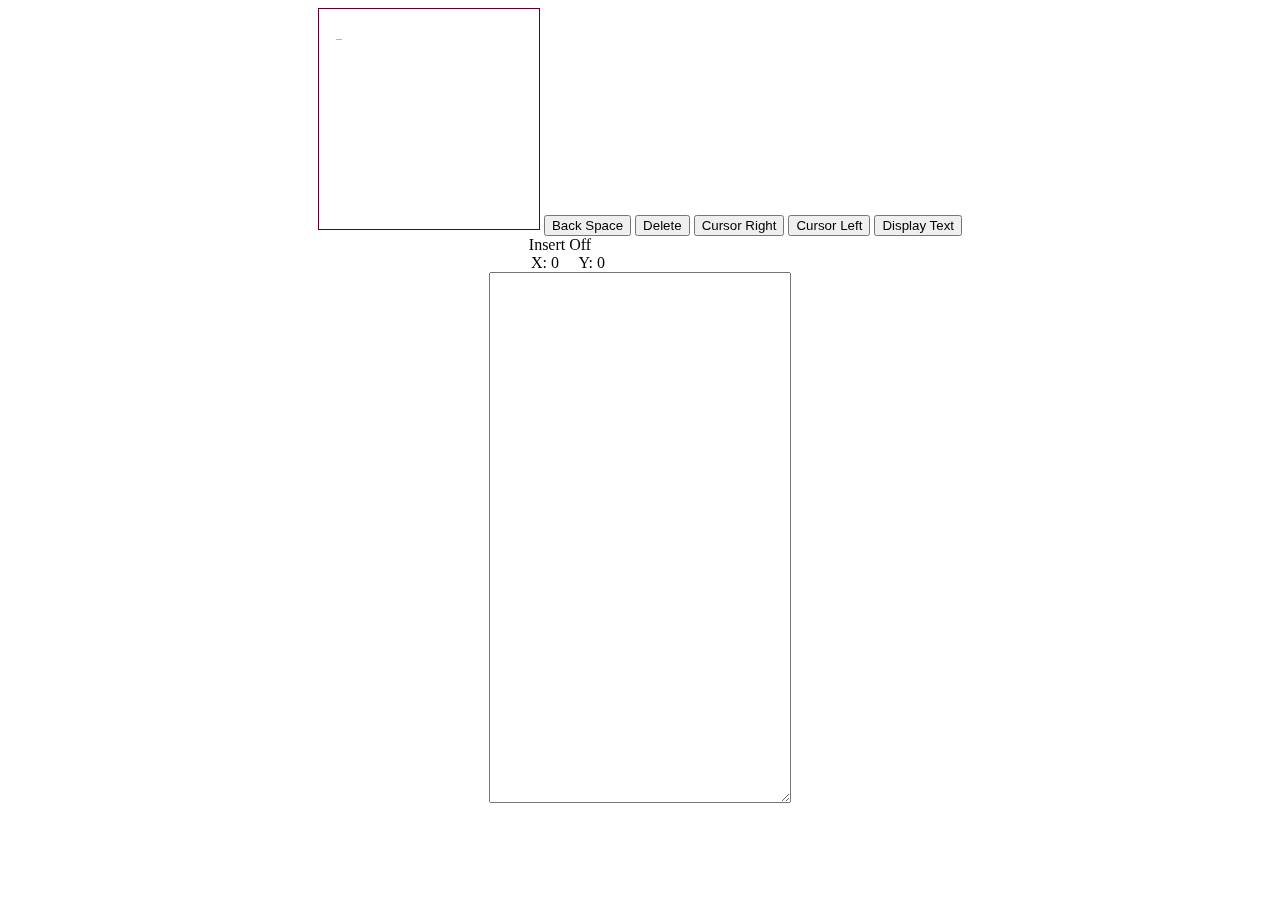
==== index1.html @ ff652d4a "Made class, works." ====
<html lang="en">
  <head>
    <meta charset="UTF-8" />
    <meta http-equiv="X-UA-Compatible" content="IE=edge" />
    <meta name="viewport" content="width=device-width, initial-scale=1.0" />
    <title>Document</title>
    <link rel="stylesheet" href="index.css" />
  </head>
  <body>
    <script src="textArea.js"></script>
    <script src="cursor.js"></script>

    <canvas
      id="canvas_id"
      width="220"
      height="240"
      style="border: 1px solid #550233"
      ;
    ></canvas>

    <button id="button2" onclick="backspaceFormerCharacter()">
      Back Space
    </button>
    <button id="button3" onclick="deleteIt()">Delete</button>
    <button id="button4" onclick="Cursor.cursorRight()">Cursor Right</button>
    <button id="button5" onclick="Cursor.cursorLeft()">Cursor Left</button>
    <button id="button6" onclick="TextArea.displayTextBoxCopy()">
      Display Text
    </button>

    <div id="insert"></div>
    <div id="xAndY"></div>
    <textarea title="Text Box" rows="35" id="mytext" cols="35"> </textarea>

    <!--classe-->
    <script src="cursorMovement.js"></script>
    <script src="customBox.js"></script>
    <script src="return.js"></script>
    <script src="insertion.js"></script>
    
    <script>
      let gLastLine = 0
      //instantiate the classes
      const CursorMovements = new CursorMovementsClass()
      const Return = new ReturnClass()
      const Insert = new InsertClass()

      //width of canvas, amount of characters, multiplied by five for displaying grid
      const WIDTH = 10
      const HEIGHT = 100

      //Used for changing two dim array into something flat
      let oneDimArray = []

      let blanks = []

      //needed delete character on left end with string - very difficult must wrap with top string

      //turn to a one dimensional array and check if there is any space to attach  - remove nulls and turn to a two dimension array
      //needed delete right position with a string

      //check if word fits on line

      //CONSIDERATION THAT CURSOR MAY NEED TO DELETE FROM THE CHARACTER TO RIGHT

      function deleteIt() {
        //Readies array to be held completely, next segment below.
        for (let y = 0; y < HEIGHT; y++) {
          for (let x = 0; x < WIDTH; x++) {
            nestedArray2[x][y] = nestedArray[x][y]
          }
        }

        //cursor is on leftside position,
        //works with entire row empty and with one element on left
        if (horizontalCursorPosition / 5 == 0) {
          console.log('gl: ', gLastLine)
          console.log('ver: ', verticalCursorPosition / 10)
          //for(let y = gLastLine ; y > verticalCursorPosition/10 ; y--){
          for (let y = verticalCursorPosition / 10; y < gLastLine; y++)
            for (let x = 0; x < WIDTH; x++) {
              console.log('y: ', y)
              nestedArray2[y][x] = nestedArray[y + 1][x]
            }

          //Variable is ready for transfer to other array
          for (let y = 0; y < HEIGHT; y++) {
            for (let x = 0; x < WIDTH; x++) {
              nestedArray[x][y] = nestedArray2[x][y]
            }
          }

          drawGrid()

          verticalCursorPosition = verticalCursorPosition - 10

          for (let x = 0; x < 35; x++) {
            if (nestedArray[verticalCursorPosition / 10][x] == ' ') {
              horizontalCursorPosition = x * 5
              break
            }
          }

          CursorMovements.drawCursor(
            horizontalCursorPosition + HOFFSET,
            verticalCursorPosition + VOFFSET
          )
        } else {
          //Moves characters to left -   deleting in a string     - move cursor one to right

          //Readies array to be held completely, next segment below.
          for (let y = 0; y < HEIGHT; y++) {
            for (let x = 0; x < WIDTH; x++) {
              nestedArray2[x][y] = nestedArray[x][y]
            }
          }

          for (let x = horizontalCursorPosition / 5; x < 34; x++) {
            nestedArray2[verticalCursorPosition / 10][x] =
              nestedArray[verticalCursorPosition / 10][x + 1]
          }

          //Variable is ready for transfer to other array
          for (let y = 0; y < HEIGHT; y++) {
            for (let x = 0; x < WIDTH; x++) {
              nestedArray[x][y] = nestedArray2[x][y]
            }
          }

          drawGrid()

          CursorMovements.drawCursor(
            horizontalCursorPosition + HOFFSET,
            verticalCursorPosition + VOFFSET
          )
        }
      }

      //vertical and horizontal offset of canvas
      const VOFFSET = 25
      const HOFFSET = 30

      //nestedarray holds values with an array - 35 by 35
      var canvas = document.getElementById('canvas_id')
      //insert is on or off
      var insertOn = document.getElementById('insert')

      let textBox = [[]]

      //rows and columns of canvas
      let rows = WIDTH
      let cols = HEIGHT

      //this is so that the canvas will look okay on a big display
      let ctx = canvas.getContext('2d')
      // Set display size (css pixels).
      //get width of canvasvar size = 300;
      var size = 220
      canvas.style.width = size + 'px'
      canvas.style.height = size + 'px'

      // Set actual size in memory (scaled to account for extra pixel density).
      var scale = window.devicePixelRatio // Change to 1 on retina screens to see blurry canvas.
      canvas.width = size * scale
      canvas.height = size * scale

      // Normalize coordinate system to use css pixels.
      ctx.scale(scale, scale)

      ctx.fillStyle = '#ffffff'
      ctx.fillRect(0, 0, 800, 800)
      ctx.fillStyle = '#000000'
      ctx.font = '3px Monospace'
      ctx.textAlign = 'center'
      ctx.textBaseline = 'middle'

      var x = size / 2
      var y = size / 2

      //fill array wiht no values - set up the two dimensional array
      const nestedArray = Array.from({ length: HEIGHT }, () =>
        Array.from({ length: WIDTH }, () => ' ')
      )

      let nestedArray2 = Array.from({ length: HEIGHT }, () =>
        Array.from({ length: WIDTH }, () => ' ')
      )

      rows = 1
      cols = WIDTH
      let = holdsTextToKeep = Array.from({ length: rows }, () =>
        Array.from({ length: cols }, () => 'Y')
      )

      let = holdsTextToMove = Array.from({ length: rows }, () =>
        Array.from({ length: cols }, () => 'C')
      )

      insertOn.innerHTML = 'Insert Off'

      function clearArray() {
        ctx.clearRect(0, 0, 100, 100)
        ctx.fillStyle = '#ffffff'
        ctx.fillRect(0, 0, canvas.width, canvas.height)
        ctx.fillStyle = '#000000'
      }

      function drawGrid() {
        //cols
        clearArray()
        ctx.fillStyle = 'black'
        //columns
        for (let i = 0; i < HEIGHT; i++) {
          //rows
          for (let j = 0; j < WIDTH; j++) {
            //fill a square canvas with letter values
            ctx.fillText(nestedArray[i][j], j * 5 + 25, i * 10 + 25)
          }
        }

        return 1
      }

      //deletes a character without pulling all the values
      function backspaceFormerCharacter() {
        //  change current cursor space to blank
        //  change previous character with under score

        nestedArray[horizontalCursorPosition / 5][verticalCursorPosition / 10] =
          ' '
        horizontalCursorPosition = horizontalCursorPosition - 5

        drawGrid()
        CursorMovements.drawCursor(
          horizontalCursorPosition + HOFFSET,
          verticalCursorPosition + VOFFSET
        )
      }

      //the array of the grid as one dimensional.

      let flag = false

      

      

      let a = 0
      let z = 0

      ////////

      //second function for inserting, changes one dimenensional array into two dimensions

      //doesn't draw grid and cursor
      function makeTwoDimArray() {
        //rows
        for (let i = 0; i < HEIGHT; i = i + 1) {
          //columns

          for (j = 0; j < WIDTH; j = j + 1, z++) {
            //set array with characters
            nestedArray[i][j] = oneDimArray[z]
          }
        }
        z = 0
      }

      ////////

      //second function for inserting, changes one dimenensional array into two dimensions
      //draws grid
      //draws cursor

      

      let horizontalCursorPosition = 0
      let verticalCursorPosition = 0

      let gKey = ''
      let gInsert = false

      gLastLine = 0

      //if not a special key, come here and display character
      function printCharacter() {
        ctx.clearRect(0, 0, 300, 300)

        console.log('v ', verticalCursorPosition)
        console.log('h ', horizontalCursorPosition)

        //try setting nested array for drawgrid with key press

        nestedArray[verticalCursorPosition / 10][horizontalCursorPosition / 5] =
          gKey

        drawGrid()

        //At edge of canavs - use for edge cases, later.
        //bookmark
        if (horizontalCursorPosition < (WIDTH - 1) * 5) {
          horizontalCursorPosition = horizontalCursorPosition + 5
        }
        CursorMovements.drawCursor(
          horizontalCursorPosition + HOFFSET,
          verticalCursorPosition + VOFFSET
        )
      }

      document.addEventListener('keydown', function (e) {
        //global variable
        gKey = e.key
        customBox1.controlInput()
      })

      //display helpful data
      xAndY.innerHTML =
        'X: ' +
        horizontalCursorPosition +
        '  &nbsp&nbsp&nbsp   Y: ' +
        verticalCursorPosition

      const customBox1 = new CustomBoxClass()

      window.addEventListener("keydown", function(e) {
    if(["Space","ArrowUp","ArrowDown","ArrowLeft","ArrowRight"].indexOf(e.code) > -1) {
        e.preventDefault();
    }
  }
      )

    </script>
  </body>
</html>
---- index.css ----
body{
    margin-left: 10%;
    margin-right: 10%;
    text-align: center;
    min-width: 239;
}



#canvas_id{
    
}

#insert{
    margin-right: 10rem;
}

#xAndY{
    margin-right: 9rem;
}
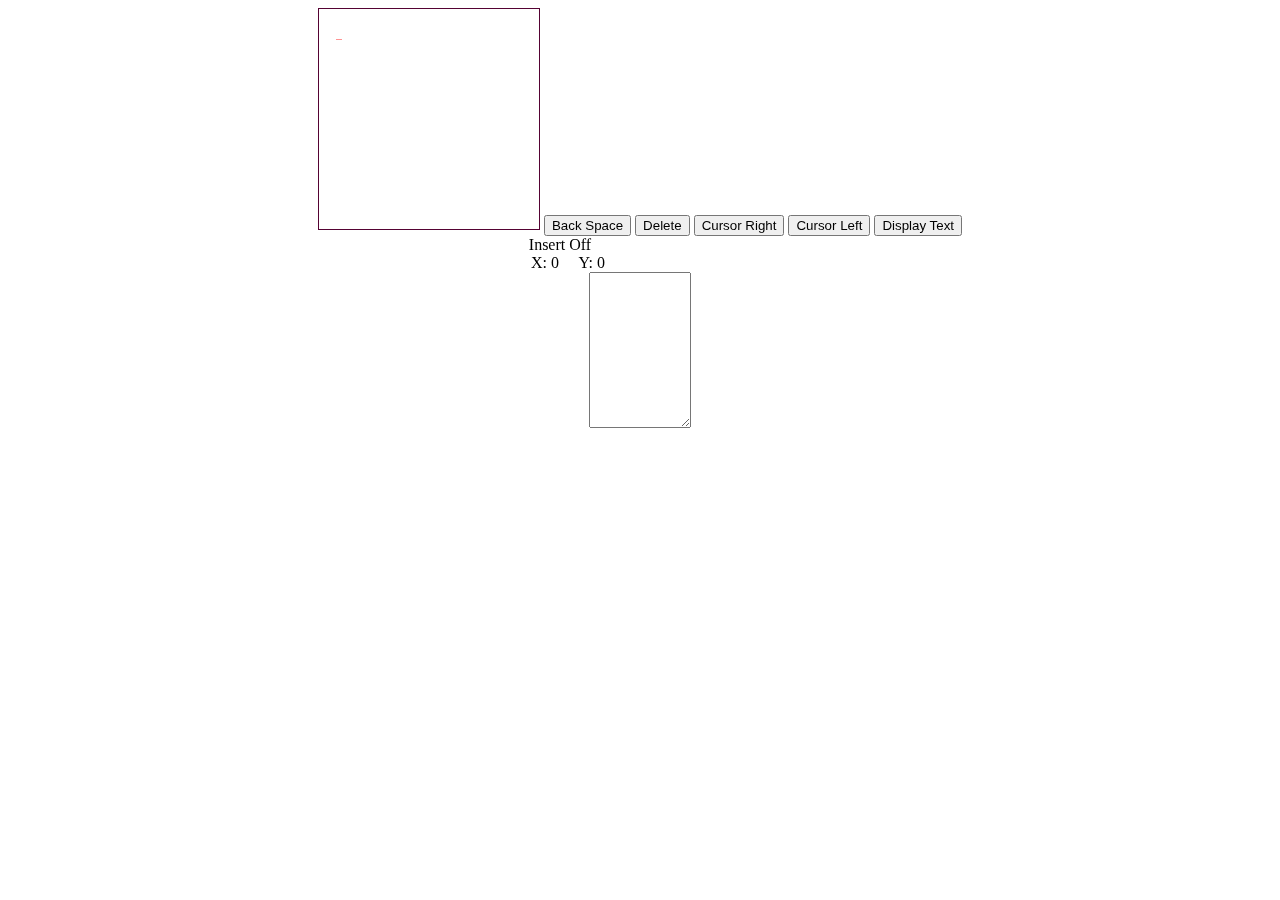
==== commit ffada368: "Crazy Looking" ====
--- a/index1.html
+++ b/index1.html
@@ -30,7 +30,7 @@
 
     <div id="insert"></div>
     <div id="xAndY"></div>
-    <textarea title="Text Box" rows="35" id="mytext" cols="35"> </textarea>
+    <textarea title="Text Box" rows= 10 id="mytext" cols= 10> </textarea>
 
     <!--classe-->
     <script src="cursorMovement.js"></script>
@@ -47,13 +47,28 @@
 
       //width of canvas, amount of characters, multiplied by five for displaying grid
       const WIDTH = 10
-      const HEIGHT = 100
+      const HEIGHT = 10
 
       //Used for changing two dim array into something flat
       let oneDimArray = []
 
       let blanks = []
 
+
+      ////////////////////////////////////
+
+
+
+      // ELIMINATE ALL CONSOLE LOGS AND ALERTS AND USE :  alert(nestedArray.join('\n'))  and  alert(nestedArray2.join('\n')) THROUGHOUT CODE TO FIND WHERE THE TWO ARRAYS ARE CHANGING INCORRECTLY 
+      // THIS LOOKS CRAZY TO ME, I CLOSED ANOTHER INDEX1.HTML, NOT SURE OF EFFECT.  IT IS ALSO ON LARGE DISPLAY, ONLY THIS FILE.
+
+
+
+
+
+      ///////////////////////////////////////
+
+
       //needed delete character on left end with string - very difficult must wrap with top string
 
       //turn to a one dimensional array and check if there is any space to attach  - remove nulls and turn to a two dimension array
@@ -64,66 +79,78 @@
       //CONSIDERATION THAT CURSOR MAY NEED TO DELETE FROM THE CHARACTER TO RIGHT
 
       function deleteIt() {
-        //Readies array to be held completely, next segment below.
-        for (let y = 0; y < HEIGHT; y++) {
-          for (let x = 0; x < WIDTH; x++) {
-            nestedArray2[x][y] = nestedArray[x][y]
-          }
-        }
-
-        //cursor is on leftside position,
-        //works with entire row empty and with one element on left
-        if (horizontalCursorPosition / 5 == 0) {
-          console.log('gl: ', gLastLine)
-          console.log('ver: ', verticalCursorPosition / 10)
-          //for(let y = gLastLine ; y > verticalCursorPosition/10 ; y--){
-          for (let y = verticalCursorPosition / 10; y < gLastLine; y++)
+       
+
+          //Readies array to be held completely, next segment below.
+          for (let y = 0; y < HEIGHT; y++) {
             for (let x = 0; x < WIDTH; x++) {
-              console.log('y: ', y)
-              nestedArray2[y][x] = nestedArray[y + 1][x]
-            }
+             nestedArray2[y][x] = nestedArray[y][x]
+            }
+          }
+
+          let breakflag = false;
+          let counterToSpace = 0;
+            for (let y = ((verticalCursorPosition / 10)); y < HEIGHT; y++) {
+            for (let x = horizontalCursorPosition/5;  x< WIDTH; x++) {
+              counterToSpace++;
+            console.log("na1 ", nestedArray);
+            console.log("na2 ", nestedArray2);
+            
+            //nestedArray2[verticalCursorPosition / 10][x] = nestedArray[verticalCursorPosition / 10][x+1]
+
+            if(nestedArray2[y][x] == " ")
+            {
+              breakflag = true;
+              break
+            }
+
+          }
+
+            if(breakflag){
+              break;
+            }
+          }
+
+          let counter = 0;
+          let breakflag2 = false;
+
+          //is a space
+          if (breakflag){
+
+            alert("space");
+          for (let y = ((verticalCursorPosition / 10)); y < HEIGHT; y++) {
+            for (let x = horizontalCursorPosition/5;  x< WIDTH - 1; x++) {
+           counter++;
+
+           if(verticalCursorPosition/10 == HEIGHT-1 && horizontalCursorPosition/5 == WIDTH-1)
+           {
+            break;
+           }
+
+
+           nestedArray2[y][x] = nestedArray[y][x+1]
+
+
+           if (counter == counterToSpace-1){
+            breakflag2;
+            break;
+           }
+            }
+
+            if(breakflag2){
+              break;
+            }
+          }
+        
+        
+
+
+          //horizontalCursorPosition = horizontalCursorPosition - 5;
 
           //Variable is ready for transfer to other array
           for (let y = 0; y < HEIGHT; y++) {
             for (let x = 0; x < WIDTH; x++) {
-              nestedArray[x][y] = nestedArray2[x][y]
-            }
-          }
-
-          drawGrid()
-
-          verticalCursorPosition = verticalCursorPosition - 10
-
-          for (let x = 0; x < 35; x++) {
-            if (nestedArray[verticalCursorPosition / 10][x] == ' ') {
-              horizontalCursorPosition = x * 5
-              break
-            }
-          }
-
-          CursorMovements.drawCursor(
-            horizontalCursorPosition + HOFFSET,
-            verticalCursorPosition + VOFFSET
-          )
-        } else {
-          //Moves characters to left -   deleting in a string     - move cursor one to right
-
-          //Readies array to be held completely, next segment below.
-          for (let y = 0; y < HEIGHT; y++) {
-            for (let x = 0; x < WIDTH; x++) {
-              nestedArray2[x][y] = nestedArray[x][y]
-            }
-          }
-
-          for (let x = horizontalCursorPosition / 5; x < 34; x++) {
-            nestedArray2[verticalCursorPosition / 10][x] =
-              nestedArray[verticalCursorPosition / 10][x + 1]
-          }
-
-          //Variable is ready for transfer to other array
-          for (let y = 0; y < HEIGHT; y++) {
-            for (let x = 0; x < WIDTH; x++) {
-              nestedArray[x][y] = nestedArray2[x][y]
+              nestedArray[y][x] = nestedArray2[y][x]
             }
           }
 
@@ -185,6 +212,12 @@
       let nestedArray2 = Array.from({ length: HEIGHT }, () =>
         Array.from({ length: WIDTH }, () => ' ')
       )
+
+
+      let nestedArray3 = Array.from({ length: HEIGHT }, () =>
+        Array.from({ length: WIDTH }, () => ' ')
+      )
+
 
       rows = 1
       cols = WIDTH
@@ -246,7 +279,7 @@
       
 
       let a = 0
-      let z = 0
+      //let z = -1
 
       ////////
 
@@ -254,6 +287,9 @@
 
       //doesn't draw grid and cursor
       function makeTwoDimArray() {
+
+        let z = 0;
+        
         //rows
         for (let i = 0; i < HEIGHT; i = i + 1) {
           //columns
@@ -263,7 +299,7 @@
             nestedArray[i][j] = oneDimArray[z]
           }
         }
-        z = 0
+        
       }
 
       ////////
@@ -316,9 +352,9 @@
       //display helpful data
       xAndY.innerHTML =
         'X: ' +
-        horizontalCursorPosition +
+        0 +
         '  &nbsp&nbsp&nbsp   Y: ' +
-        verticalCursorPosition
+        0 
 
       const customBox1 = new CustomBoxClass()
 
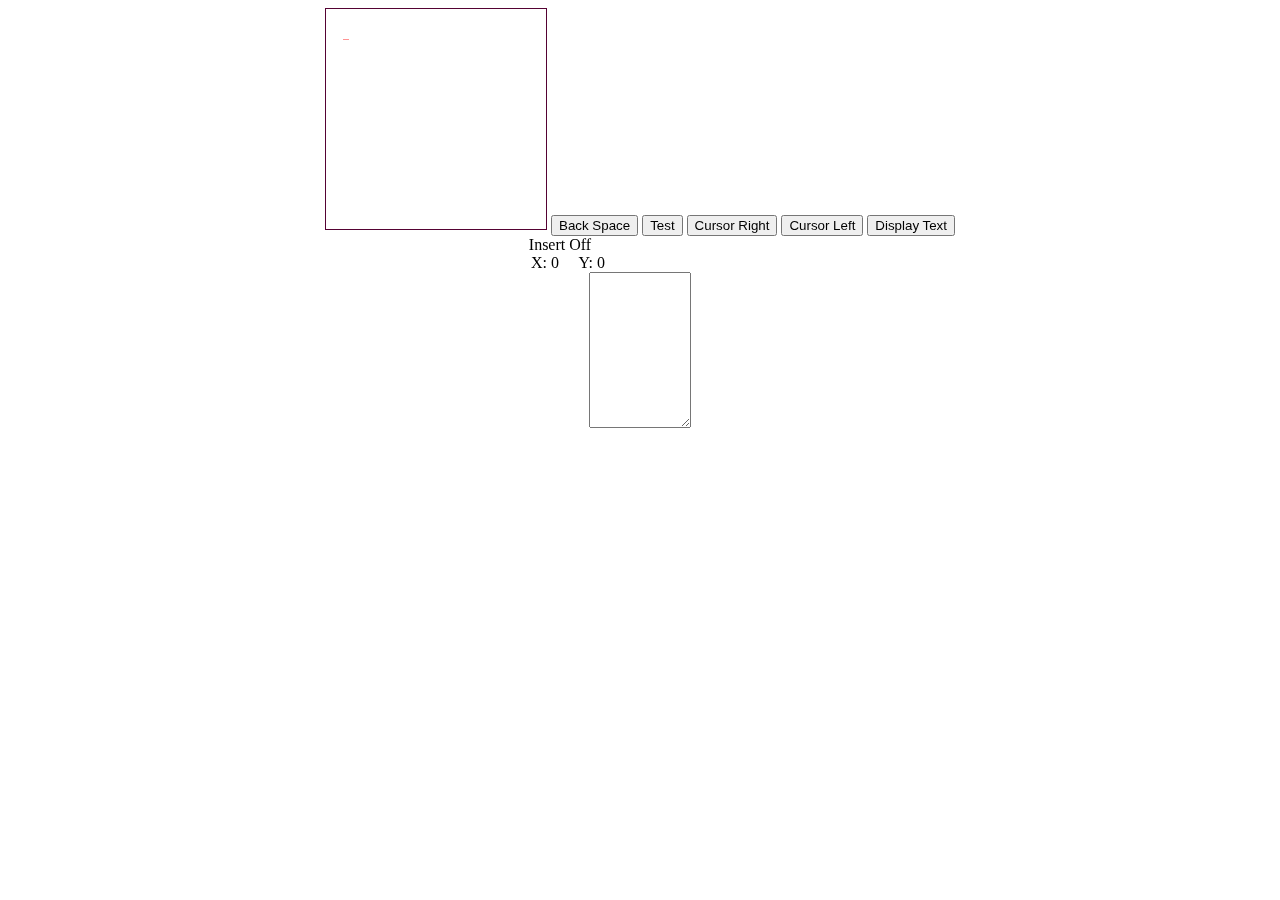
==== commit 6cb93c8c: "insert Works with wrapping." ====
--- a/index1.html
+++ b/index1.html
@@ -7,9 +7,11 @@
     <link rel="stylesheet" href="index.css" />
   </head>
   <body>
+
+    <!-- Look at downloaded code again.  Waiting on up and down for this project created by art. He said this was working but it  reall couldnt have been tested because th /10 was not made on verticalposition abd
+    there is now way to get back to prior lines because there is no up (or down) and the cursor cannot go left to goto an upper row.   So, test his version, if it works get mine workimg, if not explain that it is not right (and I payed ~$76 for it)-->
     <script src="textArea.js"></script>
     <script src="cursor.js"></script>
-
     <canvas
       id="canvas_id"
       width="220"
@@ -17,145 +19,95 @@
       style="border: 1px solid #550233"
       ;
     ></canvas>
-
     <button id="button2" onclick="backspaceFormerCharacter()">
       Back Space
     </button>
-    <button id="button3" onclick="deleteIt()">Delete</button>
+    <button id="button3" onclick="testFunction()">Test</button>
     <button id="button4" onclick="Cursor.cursorRight()">Cursor Right</button>
     <button id="button5" onclick="Cursor.cursorLeft()">Cursor Left</button>
     <button id="button6" onclick="TextArea.displayTextBoxCopy()">
       Display Text
     </button>
-
     <div id="insert"></div>
     <div id="xAndY"></div>
-    <textarea title="Text Box" rows= 10 id="mytext" cols= 10> </textarea>
-
+    <textarea title="Text Box" rows="10" id="mytext" cols="10"> </textarea>
     <!--classe-->
     <script src="cursorMovement.js"></script>
     <script src="customBox.js"></script>
     <script src="return.js"></script>
-    <script src="insertion.js"></script>
-    
+    <!--this should be insertion-->
+    <script src="compare.js"></script>
     <script>
+      //insert on line must check for space, if so, only that line
+      //on reacurring lines also.
       let gLastLine = 0
       //instantiate the classes
       const CursorMovements = new CursorMovementsClass()
       const Return = new ReturnClass()
       const Insert = new InsertClass()
-
       //width of canvas, amount of characters, multiplied by five for displaying grid
       const WIDTH = 10
       const HEIGHT = 10
-
       //Used for changing two dim array into something flat
       let oneDimArray = []
-
+      let oneDimArray2 = []
       let blanks = []
-
-
       ////////////////////////////////////
-
-
-
-      // ELIMINATE ALL CONSOLE LOGS AND ALERTS AND USE :  alert(nestedArray.join('\n'))  and  alert(nestedArray2.join('\n')) THROUGHOUT CODE TO FIND WHERE THE TWO ARRAYS ARE CHANGING INCORRECTLY 
-      // THIS LOOKS CRAZY TO ME, I CLOSED ANOTHER INDEX1.HTML, NOT SURE OF EFFECT.  IT IS ALSO ON LARGE DISPLAY, ONLY THIS FILE.
-
-
-
-
-
-      ///////////////////////////////////////
-
-
-      //needed delete character on left end with string - very difficult must wrap with top string
-
-      //turn to a one dimensional array and check if there is any space to attach  - remove nulls and turn to a two dimension array
-      //needed delete right position with a string
-
-      //check if word fits on line
-
-      //CONSIDERATION THAT CURSOR MAY NEED TO DELETE FROM THE CHARACTER TO RIGHT
+      //   alert(nestedArray.join('\n'))  and  alert(nestedArray2.join('\n'))
+      //Function rewritten 7/15/23, instead of two two dimensional arrays,
+      //using one and a one dimensional array because there was a problem
+      //with updataing the x array which resulted in a bunch of undefined problems.
 
       function deleteIt() {
-       
-
-          //Readies array to be held completely, next segment below.
+        //2 is the third character, cursor is 3
+        console.log('hp: ', horizontalCursorPosition / 5)
+        let breakflag = false
+        let counterToNull = 0
+        //find first null
+        for (let y = verticalCursorPosition / 10; y < HEIGHT; y++) {
+          for (let x = horizontalCursorPosition / 5; x < WIDTH; x++) {
+            counterToNull++
+            console.log('na1 ', nestedArray)
+            console.log('na2 ', nestedArray2)
+            if (nestedArray[y][x] == '') {
+              breakflag = true
+              break
+            }
+          }
+          if (breakflag) {
+            break
+          }
+        }
+        let counter = 0
+        let breakflag2 = false
+        alert(counterToNull)
+        if (breakflag) {
+          //alert('null: ', counterToNull)
+          for (let i = 0; i < HEIGHT * WIDTH; i++) {
+            oneDimArray2[i] = oneDimArray[i]
+          }
+          for (
+            let i =
+              (verticalCursorPosition / 10) * HEIGHT(+horizontalCursorPosition);
+            i < HEIGHT * WIDTH;
+            i++
+          ) {
+            oneDimArray2[i] = oneDimArray[i + 1]
+          }
+          for (let i = 0; i < HEIGHT * WIDTH; i++) {
+            oneDimArray[i] = oneDimArray2[i]
+          }
+          //alert(nestedArray2.join('\n'))
+          let z = 0
           for (let y = 0; y < HEIGHT; y++) {
             for (let x = 0; x < WIDTH; x++) {
-             nestedArray2[y][x] = nestedArray[y][x]
+              z++
+              nestedArray[y][x] = oneDimArray[z]
             }
           }
-
-          let breakflag = false;
-          let counterToSpace = 0;
-            for (let y = ((verticalCursorPosition / 10)); y < HEIGHT; y++) {
-            for (let x = horizontalCursorPosition/5;  x< WIDTH; x++) {
-              counterToSpace++;
-            console.log("na1 ", nestedArray);
-            console.log("na2 ", nestedArray2);
-            
-            //nestedArray2[verticalCursorPosition / 10][x] = nestedArray[verticalCursorPosition / 10][x+1]
-
-            if(nestedArray2[y][x] == " ")
-            {
-              breakflag = true;
-              break
-            }
-
-          }
-
-            if(breakflag){
-              break;
-            }
-          }
-
-          let counter = 0;
-          let breakflag2 = false;
-
-          //is a space
-          if (breakflag){
-
-            alert("space");
-          for (let y = ((verticalCursorPosition / 10)); y < HEIGHT; y++) {
-            for (let x = horizontalCursorPosition/5;  x< WIDTH - 1; x++) {
-           counter++;
-
-           if(verticalCursorPosition/10 == HEIGHT-1 && horizontalCursorPosition/5 == WIDTH-1)
-           {
-            break;
-           }
-
-
-           nestedArray2[y][x] = nestedArray[y][x+1]
-
-
-           if (counter == counterToSpace-1){
-            breakflag2;
-            break;
-           }
-            }
-
-            if(breakflag2){
-              break;
-            }
-          }
-        
-        
-
-
-          //horizontalCursorPosition = horizontalCursorPosition - 5;
-
-          //Variable is ready for transfer to other array
-          for (let y = 0; y < HEIGHT; y++) {
-            for (let x = 0; x < WIDTH; x++) {
-              nestedArray[y][x] = nestedArray2[y][x]
-            }
-          }
-
+          //alert(nestedArray.join('\n'))
           drawGrid()
-
+          horizontalCursorPosition = horizontalCursorPosition - 5
           CursorMovements.drawCursor(
             horizontalCursorPosition + HOFFSET,
             verticalCursorPosition + VOFFSET
@@ -166,18 +118,14 @@
       //vertical and horizontal offset of canvas
       const VOFFSET = 25
       const HOFFSET = 30
-
       //nestedarray holds values with an array - 35 by 35
       var canvas = document.getElementById('canvas_id')
       //insert is on or off
       var insertOn = document.getElementById('insert')
-
       let textBox = [[]]
-
       //rows and columns of canvas
       let rows = WIDTH
       let cols = HEIGHT
-
       //this is so that the canvas will look okay on a big display
       let ctx = canvas.getContext('2d')
       // Set display size (css pixels).
@@ -185,50 +133,37 @@
       var size = 220
       canvas.style.width = size + 'px'
       canvas.style.height = size + 'px'
-
       // Set actual size in memory (scaled to account for extra pixel density).
       var scale = window.devicePixelRatio // Change to 1 on retina screens to see blurry canvas.
       canvas.width = size * scale
       canvas.height = size * scale
-
       // Normalize coordinate system to use css pixels.
       ctx.scale(scale, scale)
-
       ctx.fillStyle = '#ffffff'
       ctx.fillRect(0, 0, 800, 800)
       ctx.fillStyle = '#000000'
       ctx.font = '3px Monospace'
       ctx.textAlign = 'center'
       ctx.textBaseline = 'middle'
-
       var x = size / 2
       var y = size / 2
 
       //fill array wiht no values - set up the two dimensional array
-      const nestedArray = Array.from({ length: HEIGHT }, () =>
-        Array.from({ length: WIDTH }, () => ' ')
+      let nestedArray = Array.from({ length: HEIGHT }, () =>
+        Array.from({ length: WIDTH }, () => '')
       )
-
       let nestedArray2 = Array.from({ length: HEIGHT }, () =>
-        Array.from({ length: WIDTH }, () => ' ')
+        Array.from({ length: WIDTH }, () => '')
       )
-
-
-      let nestedArray3 = Array.from({ length: HEIGHT }, () =>
-        Array.from({ length: WIDTH }, () => ' ')
-      )
-
-
+      0
       rows = 1
       cols = WIDTH
       let = holdsTextToKeep = Array.from({ length: rows }, () =>
         Array.from({ length: cols }, () => 'Y')
       )
-
       let = holdsTextToMove = Array.from({ length: rows }, () =>
-        Array.from({ length: cols }, () => 'C')
+        Array.from({ length: cols }, () => ' ')
       )
-
       insertOn.innerHTML = 'Insert Off'
 
       function clearArray() {
@@ -238,6 +173,42 @@
         ctx.fillStyle = '#000000'
       }
 
+      function testFunction() {
+        //alert("test1!");
+        //Z,C,D,E,F,G,H, undef
+        /*
+  const arrayX = ['A','B','C','D', 'E' , 'F' ,'G','H']
+  //A34567
+  for(let y =1 ; y< 8 ; y++)
+ {
+    arrayX[y] = arrayX[y+1];
+  }
+  arrayX[0] ='Z';
+console.log("CL: ", arrayX);
+}
+*/
+        /*
+const arrayX = ['A','B','C','D', 'E' , 'F' ,'G','H']
+const array2X = []
+  //A34567
+  for(let y =1 ; y< 8 ; y++)
+ {
+    array2X[y] = arrayX[y+1];
+  }
+  //arrayX[0] ='Z';
+console.log("CL: ", array2X);
+}
+*/
+        //output:  undefined B C D E F G H
+        const arrayY = 'Z'
+        const arrayX = ['A', 'B', 'C', 'D', 'E', 'F', 'G', 'H']
+        //A34567
+        for (let y = 1; y < 8; y++) {
+          arrayX[0] = arrayX[y + 1]
+        }
+        //arrayX[0] ='Z';
+        console.log('CL: ', arrayX)
+      }
       function drawGrid() {
         //cols
         clearArray()
@@ -250,7 +221,6 @@
             ctx.fillText(nestedArray[i][j], j * 5 + 25, i * 10 + 25)
           }
         }
-
         return 1
       }
 
@@ -258,11 +228,9 @@
       function backspaceFormerCharacter() {
         //  change current cursor space to blank
         //  change previous character with under score
-
         nestedArray[horizontalCursorPosition / 5][verticalCursorPosition / 10] =
           ' '
         horizontalCursorPosition = horizontalCursorPosition - 5
-
         drawGrid()
         CursorMovements.drawCursor(
           horizontalCursorPosition + HOFFSET,
@@ -271,62 +239,41 @@
       }
 
       //the array of the grid as one dimensional.
-
       let flag = false
-
-      
-
-      
-
       let a = 0
+
       //let z = -1
-
       ////////
-
       //second function for inserting, changes one dimenensional array into two dimensions
-
       //doesn't draw grid and cursor
       function makeTwoDimArray() {
-
-        let z = 0;
-        
+        let z = 0
         //rows
         for (let i = 0; i < HEIGHT; i = i + 1) {
           //columns
-
           for (j = 0; j < WIDTH; j = j + 1, z++) {
             //set array with characters
             nestedArray[i][j] = oneDimArray[z]
           }
         }
-        
+        console.log('B: ', nestedArray)
       }
 
       ////////
-
       //second function for inserting, changes one dimenensional array into two dimensions
       //draws grid
       //draws cursor
-
-      
-
       let horizontalCursorPosition = 0
       let verticalCursorPosition = 0
-
       let gKey = ''
       let gInsert = false
-
-      gLastLine = 0
 
       //if not a special key, come here and display character
       function printCharacter() {
         ctx.clearRect(0, 0, 300, 300)
-
         console.log('v ', verticalCursorPosition)
         console.log('h ', horizontalCursorPosition)
-
         //try setting nested array for drawgrid with key press
-
         nestedArray[verticalCursorPosition / 10][horizontalCursorPosition / 5] =
           gKey
 
@@ -350,21 +297,17 @@
       })
 
       //display helpful data
-      xAndY.innerHTML =
-        'X: ' +
-        0 +
-        '  &nbsp&nbsp&nbsp   Y: ' +
-        0 
-
+      xAndY.innerHTML = 'X: ' + 0 + '  &nbsp&nbsp&nbsp   Y: ' + 0
       const customBox1 = new CustomBoxClass()
-
-      window.addEventListener("keydown", function(e) {
-    if(["Space","ArrowUp","ArrowDown","ArrowLeft","ArrowRight"].indexOf(e.code) > -1) {
-        e.preventDefault();
-    }
-  }
-      )
-
+      window.addEventListener('keydown', function (e) {
+        if (
+          ['Space', 'ArrowUp', 'ArrowDown', 'ArrowLeft', 'ArrowRight'].indexOf(
+            e.code
+          ) > -1
+        ) {
+          e.preventDefault()
+        }
+      })
     </script>
   </body>
 </html>
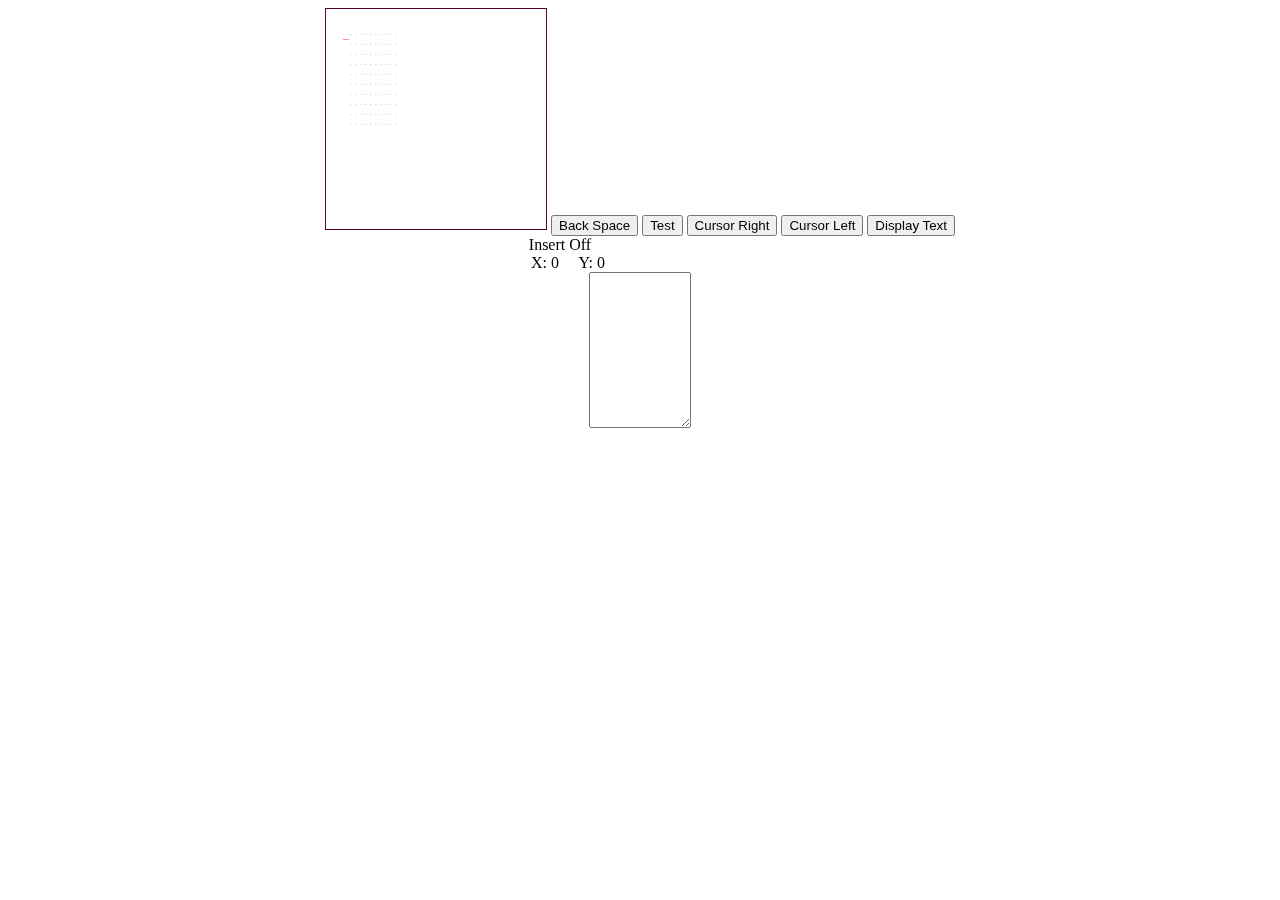
==== commit 3a4563d1: "Pretty good." ====
--- a/index1.html
+++ b/index1.html
@@ -150,7 +150,7 @@
 
       //fill array wiht no values - set up the two dimensional array
       let nestedArray = Array.from({ length: HEIGHT }, () =>
-        Array.from({ length: WIDTH }, () => '')
+        Array.from({ length: WIDTH }, () => '-')
       )
       let nestedArray2 = Array.from({ length: HEIGHT }, () =>
         Array.from({ length: WIDTH }, () => '')
@@ -282,6 +282,7 @@
         //At edge of canavs - use for edge cases, later.
         //bookmark
         if (horizontalCursorPosition < (WIDTH - 1) * 5) {
+     
           horizontalCursorPosition = horizontalCursorPosition + 5
         }
         CursorMovements.drawCursor(
